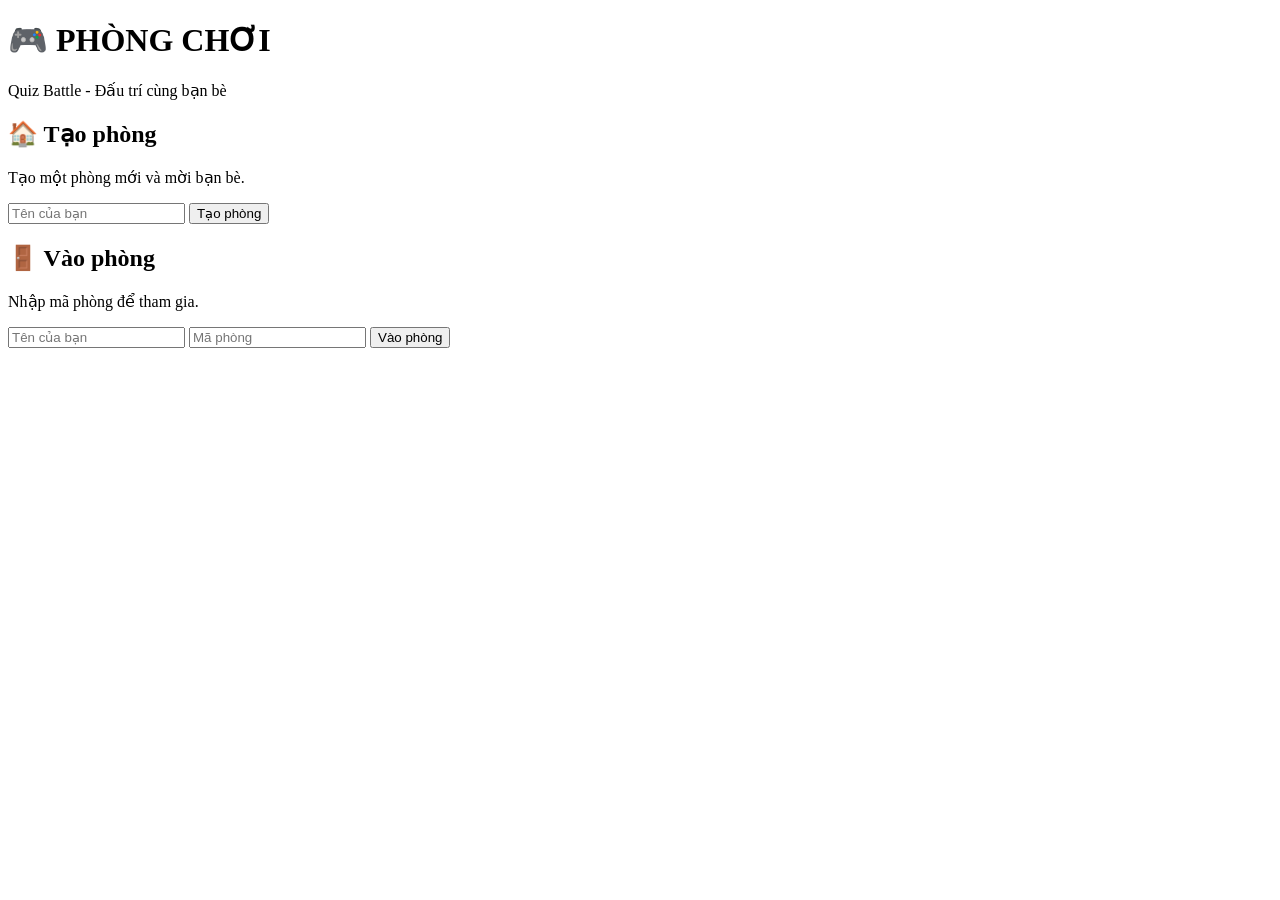
==== templates/index.html @ 261f87c1 "Create index.html" ====
<!DOCTYPE html>
<html lang="vi">

<head>

    <meta charset="UTF-8">

    <meta
        name="viewport"
        content="width=device-width, initial-scale=1.0"
    >

    <title>Phòng Chơi - Quiz Battle</title>

    <link
        rel="stylesheet"
        href="{{ url_for('static', filename='style.css') }}"
    >

</head>

<body>

    <div class="container">

        <div class="hero">

            <h1>🎮 PHÒNG CHƠI</h1>

            <p>
                Quiz Battle - Đấu trí cùng bạn bè
            </p>

        </div>


        <div class="cards">


            <!-- TẠO PHÒNG -->

            <div class="card">

                <h2>🏠 Tạo phòng</h2>

                <p>
                    Tạo một phòng mới và mời bạn bè.
                </p>

                <form
                    action="/create"
                    method="POST"
                >

                    <input
                        type="text"
                        name="name"
                        placeholder="Tên của bạn"
                        maxlength="20"
                        required
                    >

                    <button type="submit">
                        Tạo phòng
                    </button>

                </form>

            </div>


            <!-- VÀO PHÒNG -->

            <div class="card">

                <h2>🚪 Vào phòng</h2>

                <p>
                    Nhập mã phòng để tham gia.
                </p>

                <form
                    action="/join"
                    method="POST"
                >

                    <input
                        type="text"
                        name="name"
                        placeholder="Tên của bạn"
                        maxlength="20"
                        required
                    >

                    <input
                        type="text"
                        name="code"
                        placeholder="Mã phòng"
                        maxlength="6"
                        required
                    >

                    <button type="submit">
                        Vào phòng
                    </button>

                </form>

            </div>

        </div>

    </div>

</body>

</html>
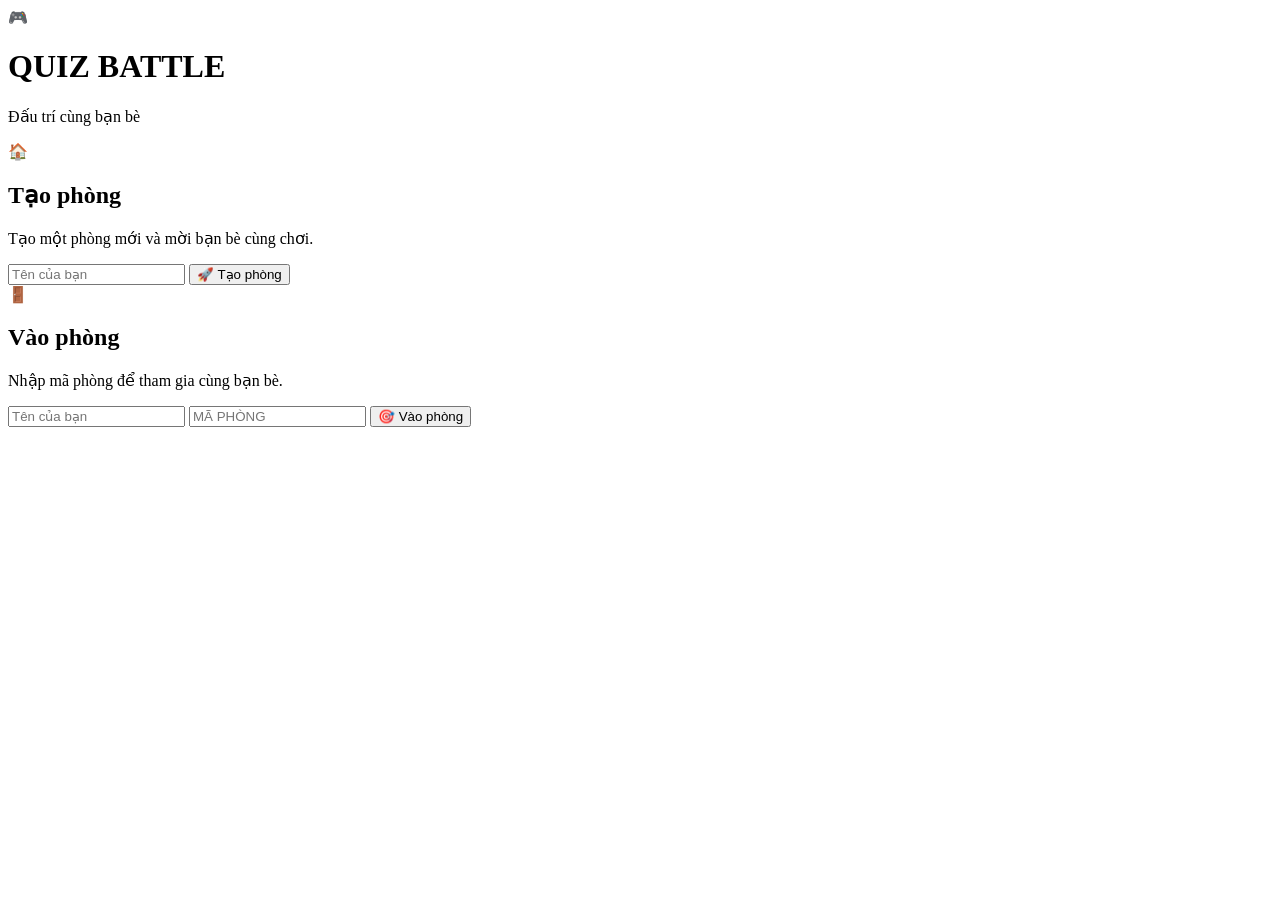
==== commit 7309b8f7: "Update index.html" ====
--- a/templates/index.html
+++ b/templates/index.html
@@ -10,7 +10,7 @@
         content="width=device-width, initial-scale=1.0"
     >
 
-    <title>Phòng Chơi - Quiz Battle</title>
+    <title>Quiz Battle</title>
 
     <link
         rel="stylesheet"
@@ -21,97 +21,115 @@
 
 <body>
 
-    <div class="container">
+<div class="container">
 
-        <div class="hero">
+    <div class="hero">
 
-            <h1>🎮 PHÒNG CHƠI</h1>
+        <div class="hero-icon">
+            🎮
+        </div>
+
+        <h1>QUIZ BATTLE</h1>
+
+        <p>
+            Đấu trí cùng bạn bè
+        </p>
+
+    </div>
+
+
+    <div class="cards">
+
+        <!-- TẠO PHÒNG -->
+
+        <div class="card">
+
+            <div class="card-icon">
+                🏠
+            </div>
+
+            <h2>
+                Tạo phòng
+            </h2>
 
             <p>
-                Quiz Battle - Đấu trí cùng bạn bè
+                Tạo một phòng mới
+                và mời bạn bè cùng chơi.
             </p>
+
+            <form
+                action="/create"
+                method="POST"
+            >
+
+                <input
+                    type="text"
+                    name="name"
+                    placeholder="Tên của bạn"
+                    maxlength="20"
+                    required
+                >
+
+                <button type="submit">
+                    🚀 Tạo phòng
+                </button>
+
+            </form>
 
         </div>
 
 
-        <div class="cards">
+        <!-- VÀO PHÒNG -->
 
+        <div class="card">
 
-            <!-- TẠO PHÒNG -->
+            <div class="card-icon">
+                🚪
+            </div>
 
-            <div class="card">
+            <h2>
+                Vào phòng
+            </h2>
 
-                <h2>🏠 Tạo phòng</h2>
+            <p>
+                Nhập mã phòng để
+                tham gia cùng bạn bè.
+            </p>
 
-                <p>
-                    Tạo một phòng mới và mời bạn bè.
-                </p>
+            <form
+                action="/join"
+                method="POST"
+            >
 
-                <form
-                    action="/create"
-                    method="POST"
+                <input
+                    type="text"
+                    name="name"
+                    placeholder="Tên của bạn"
+                    maxlength="20"
+                    required
                 >
 
-                    <input
-                        type="text"
-                        name="name"
-                        placeholder="Tên của bạn"
-                        maxlength="20"
-                        required
-                    >
-
-                    <button type="submit">
-                        Tạo phòng
-                    </button>
-
-                </form>
-
-            </div>
-
-
-            <!-- VÀO PHÒNG -->
-
-            <div class="card">
-
-                <h2>🚪 Vào phòng</h2>
-
-                <p>
-                    Nhập mã phòng để tham gia.
-                </p>
-
-                <form
-                    action="/join"
-                    method="POST"
+                <input
+                    type="text"
+                    name="code"
+                    placeholder="Mã phòng"
+                    maxlength="6"
+                    required
+                    style="text-transform: uppercase;"
                 >
 
-                    <input
-                        type="text"
-                        name="name"
-                        placeholder="Tên của bạn"
-                        maxlength="20"
-                        required
-                    >
+                <button type="submit">
+                    🎯 Vào phòng
+                </button>
 
-                    <input
-                        type="text"
-                        name="code"
-                        placeholder="Mã phòng"
-                        maxlength="6"
-                        required
-                    >
-
-                    <button type="submit">
-                        Vào phòng
-                    </button>
-
-                </form>
-
-            </div>
+            </form>
 
         </div>
 
     </div>
 
+</div>
+
 </body>
 
 </html>
